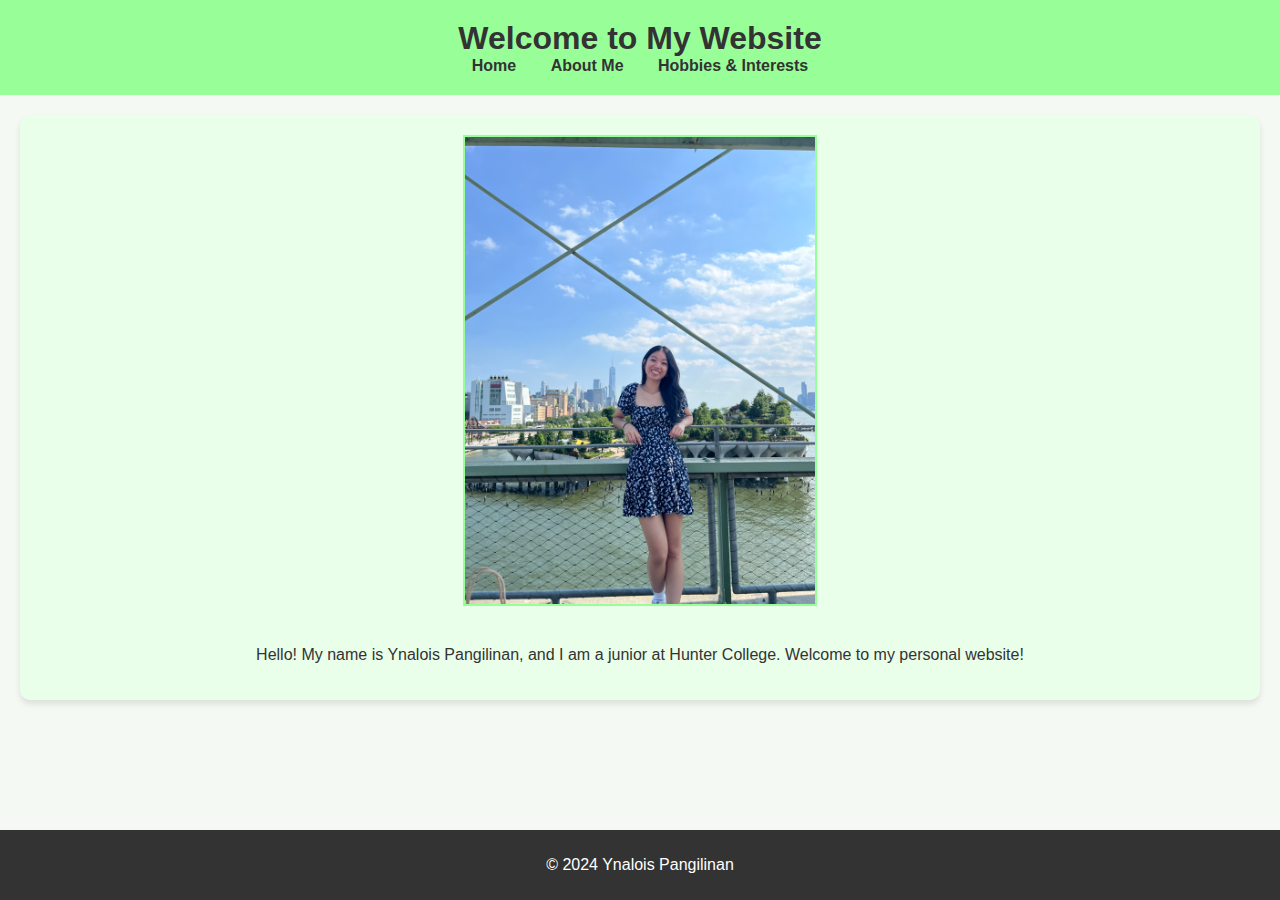
==== index.html @ bf141da2 "first commit" ====
<!DOCTYPE html>
<html lang="en">
  <head>
    <meta charset="UTF-8" />
    <meta name="viewport" content="width=device-width, initial-scale=1.0" />
    <title>Ynalois Pangilinan's Website</title>
    <link rel="stylesheet" href="style.css" />
  </head>
  <body>
    <header>
      <h1>Welcome to My Website</h1>
      <nav>
        <a href="index.html">Home</a>
        <a href="about.html">About Me</a>
        <a href="hobbies.html">Hobbies & Interests</a>
      </nav>
    </header>

    <main>
      <section>
        <img src="images/me.jpeg" alt="Placeholder image" class="main-img" />
        <p>
          Hello! My name is Ynalois Pangilinan, and I am a junior at Hunter
          College. Welcome to my personal website!
        </p>
      </section>
    </main>

    <footer>
      <p>&copy; 2024 Ynalois Pangilinan</p>
    </footer>
  </body>
</html>
---- style.css ----
body {
  font-family: Arial, sans-serif;
  margin: 0;
  padding: 0;
  background-color: #f4f9f4; /* Light mint green background */
  color: #333;
}

header {
  background-color: #98ff98; /* Mint green */
  padding: 20px;
  text-align: center;
}

h1 {
  margin: 0;
  color: #333;
}

nav a {
  margin: 0 15px;
  text-decoration: none;
  color: #333;
  font-weight: bold;
}

nav a:hover {
  color: #66cc99; /* Darker mint green on hover */
}

main {
  padding: 20px;
  text-align: center;
}

.main-img {
  width: 100%;
  max-width: 350px;
  margin-bottom: 20px;
  border: 2px solid #98ff98; /* Mint green border around images */
}

footer {
  background-color: #333;
  color: white;
  text-align: center;
  padding: 10px 0;
  position: fixed;
  width: 100%;
  bottom: 0;
}

footer p {
  color: white;
}

/* Add more styling for text and other elements */
p {
  padding-left: 100px;
  padding-right: 100px;
  color: #333;
}

section {
  background-color: #eaffea; /* Softer mint green for sections */
  padding: 20px;
  border-radius: 10px;
  box-shadow: 0px 4px 6px rgba(0, 0, 0, 0.1);
}
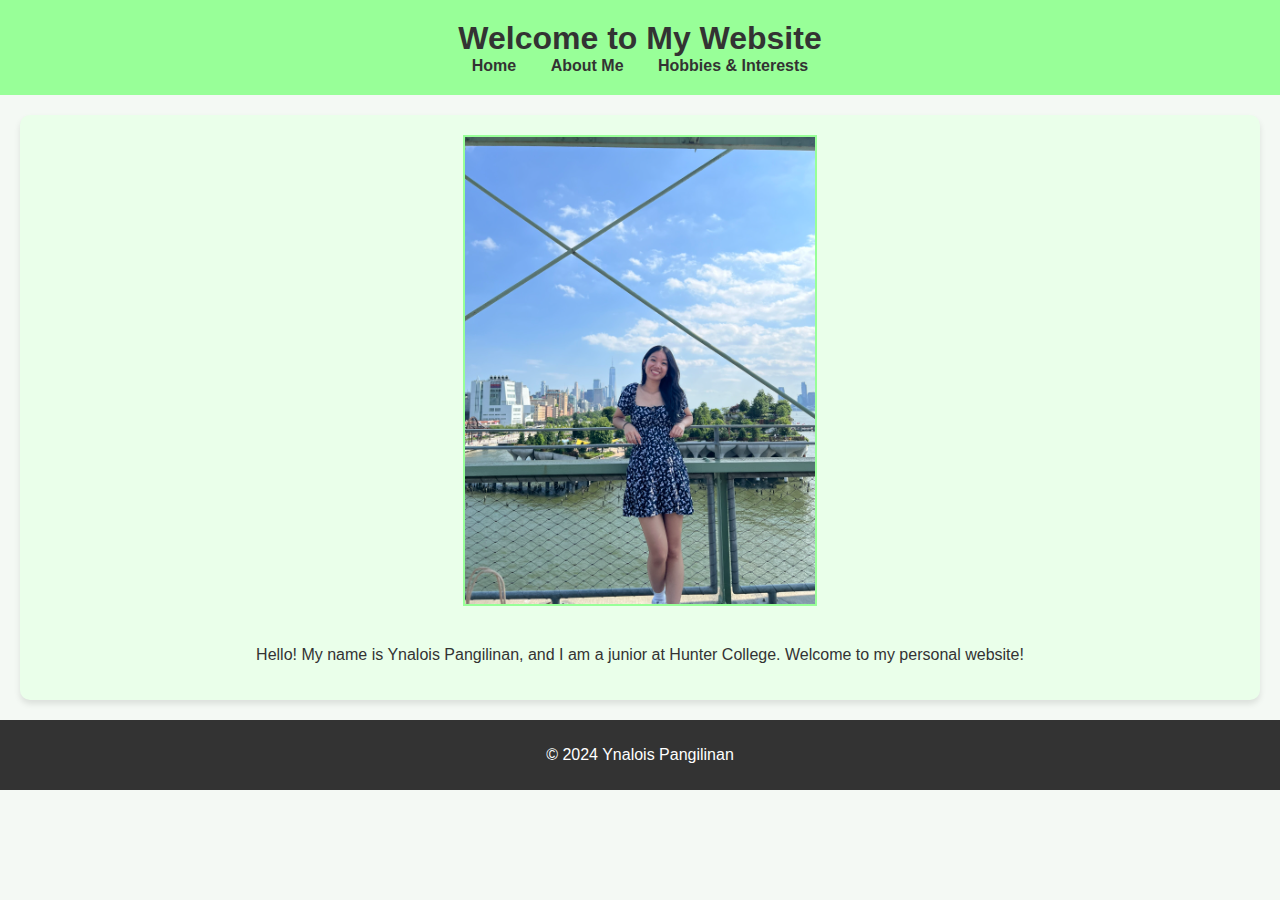
==== commit 0d3e5a24: "hw2 finished" ====
--- a/index.html
+++ b/index.html
@@ -4,7 +4,7 @@
     <meta charset="UTF-8" />
     <meta name="viewport" content="width=device-width, initial-scale=1.0" />
     <title>Ynalois Pangilinan's Website</title>
-    <link rel="stylesheet" href="style.css" />
+    <link rel="stylesheet" href="styles1.css" />
   </head>
   <body>
     <header>
--- a/styles1.css
+++ b/styles1.css
@@ -0,0 +1,118 @@
+/* Base styles (already present) */
+body {
+  font-family: Arial, sans-serif;
+  margin: 0;
+  padding: 0;
+  background-color: #f4f9f4; /* Light mint green background */
+  color: #333;
+}
+header {
+  background-color: #98ff98; /* Mint green */
+  padding: 20px;
+  text-align: center;
+}
+h1 {
+  margin: 0;
+  color: #333;
+}
+nav a {
+  margin: 0 15px;
+  text-decoration: none;
+  color: #333;
+  font-weight: bold;
+}
+nav a:hover {
+  color: #66cc99; /* Darker mint green on hover */
+}
+main {
+  padding: 20px;
+  text-align: center;
+}
+.main-img {
+  width: 100%;
+  max-width: 350px;
+  margin-bottom: 20px;
+  border: 2px solid #98ff98; /* Mint green border around images */
+}
+footer {
+  background-color: #333;
+  color: white;
+  text-align: center;
+  padding: 10px 0;
+  position: relative;
+  width: 100%;
+  bottom: 0;
+}
+footer p {
+  color: white;
+}
+p {
+  padding-left: 100px;
+  padding-right: 100px;
+  color: #333;
+}
+section {
+  background-color: #eaffea; /* Softer mint green for sections */
+  padding: 20px;
+  border-radius: 10px;
+  box-shadow: 0px 4px 6px rgba(0, 0, 0, 0.1);
+}
+
+/* Add more styling for text and other elements */
+p {
+  padding-left: 100px;
+  padding-right: 100px;
+  color: #333;
+}
+section {
+  background-color: #eaffea; /* Softer mint green for sections */
+  padding: 20px;
+  border-radius: 10px;
+  box-shadow: 0px 4px 6px rgba(0, 0, 0, 0.1);
+}
+
+@media (max-width: 768px) {
+  nav a {
+    display: block;
+    margin: 5px 0;
+  }
+  p {
+    padding-left: 20px;
+    padding-right: 20px;
+  }
+}
+
+@media (max-width: 480px) {
+  header {
+    padding: 10px;
+  }
+  h1 {
+    font-size: 1.5em;
+  }
+  .main-img {
+    max-width: 100%;
+  }
+  p {
+    padding-left: 0 5px;
+    padding-right: 0 5px;
+  }
+}
+
+@media (max-width: 320px) {
+  header {
+    padding: 5px;
+  }
+  h1 {
+    font-size: 1.2em;
+  }
+  nav a {
+    margin: 3px 0;
+  }
+  .main-img {
+    max-width: 100%;
+  }
+  p {
+    padding-left: 2px;
+    padding-right: 2px;
+  }
+}
